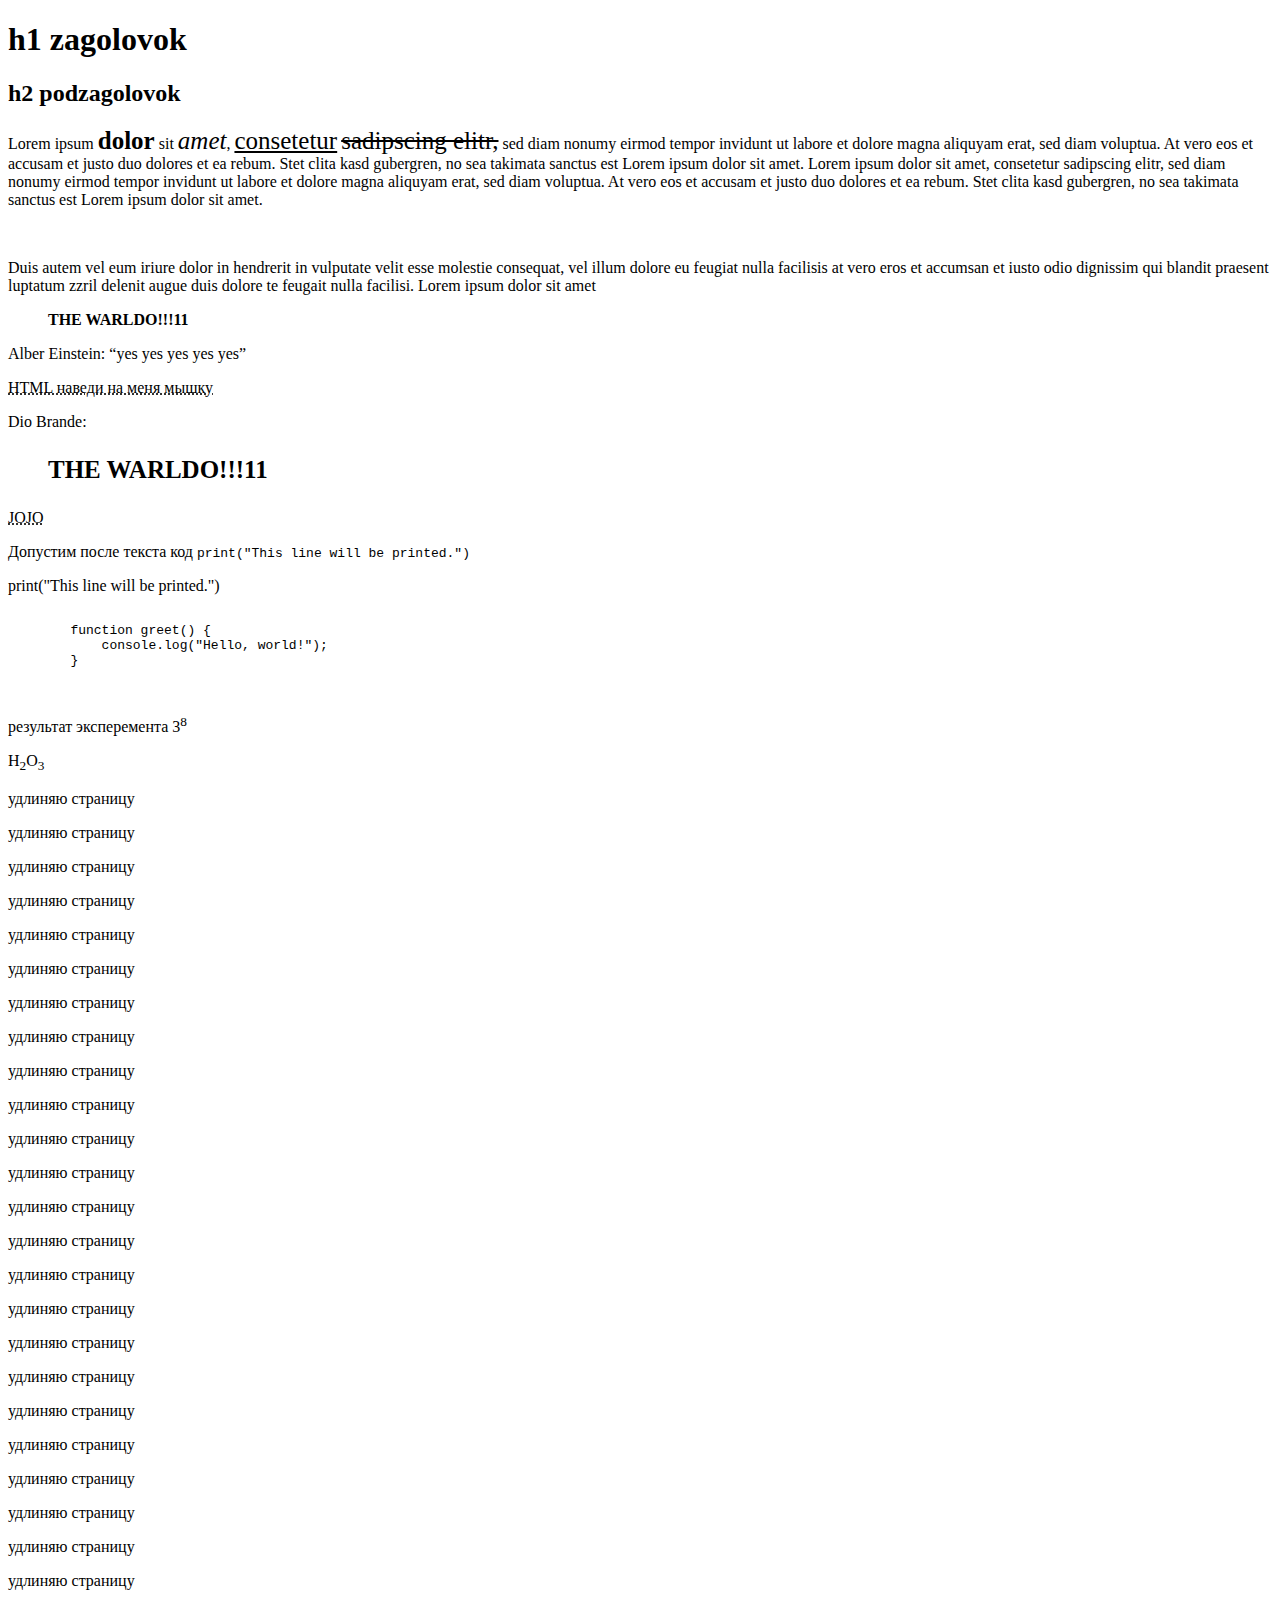
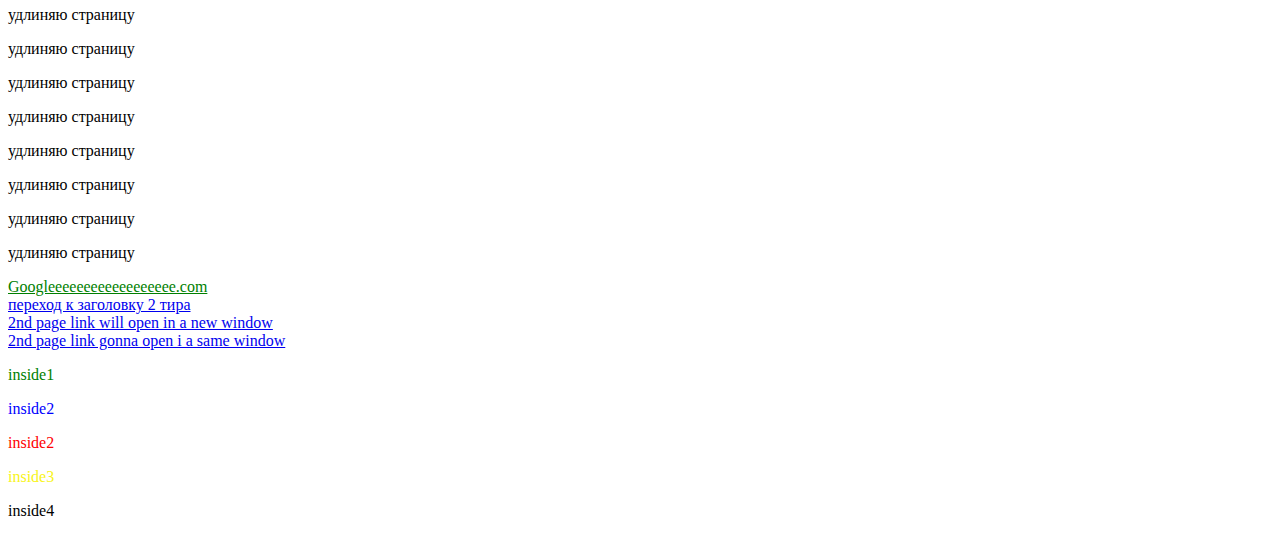
==== Heute Gelernt/day5/day-5.html @ ce262534 "latestremix" ====
<!DOCTYPE html>
<html lang="en">
<head>
    <meta charset="UTF-8">
    <meta name="viewport" content="width=device-width, initial-scale=1.0">
    <title>Document</title>
    <link rel="stylesheet" href="styles.css">
</head>
<body>
    <!--задание номер 1 и 2-->
    <h1>h1 zagolovok</h1>
    <h2 id="zagolovok2tier">h2 podzagolovok</h2>

    <p>Lorem ipsum <b style="font-size: 25px;">dolor</b> sit <em style="font-size: 25px;">amet</em>, <u style="font-size: 25px;">consetetur</u> <s style="font-size: 25px;">sadipscing elitr,</s> sed diam nonumy eirmod tempor invidunt ut labore et dolore magna aliquyam erat, sed diam voluptua. At vero eos et accusam et justo duo dolores et ea rebum. Stet clita kasd gubergren, no sea takimata sanctus est Lorem ipsum dolor sit amet. Lorem ipsum dolor sit amet, consetetur sadipscing elitr, sed diam nonumy eirmod tempor invidunt ut labore et dolore magna aliquyam erat, sed diam voluptua. At vero eos et accusam et justo duo dolores et ea rebum. Stet clita kasd gubergren, no sea takimata sanctus est Lorem ipsum dolor sit amet.</p><br>
    <p>Duis autem vel eum iriure dolor in hendrerit in vulputate velit esse molestie consequat, vel illum dolore eu feugiat nulla facilisis at vero eros et accumsan et iusto odio dignissim qui blandit praesent luptatum zzril delenit augue duis dolore te feugait nulla facilisi. Lorem ipsum dolor sit amet</p>
    <!-- <b> = <strong> <i> = <em> но ем и стронг будут подсвечиваться в поиске через условный гугл а б и и нет-->

    <blockquote><strong>THE WARLDO!!!11</strong></blockquote>
    <p>Alber Einstein: <q>yes yes yes yes yes</q></p>

    <code></code> <!--код выведется на страницу зачемто просто текстом-->
    <pre></pre> <!--тот же код выведется на страницу зачем то НО сохраняя пробелы ситаксические-->
    <abbr title="Hyper Text Markup Language">HTML наведи на меня мышку</abbr> <!--пояснение за сокращение-->
    

    <!--zadanije nomer3-->

    <p>Dio Brande:<blockquote style="font-size: 25px;"><strong>THE WARLDO!!!11</strong></blockquote></p>
    
    <abbr title="Bizare adventure of Joseph Jostar">JOJO</abbr>

    <p>Допустим после текста код <code>print("This line will be printed.")</code></p> print("This line will be printed.")<br>
    
    <pre>

        function greet() {
            console.log("Hello, world!");
        }

    </pre>
    
    <p>результат эксперемента 3<sup>8</sup></p>
    <p>H<sub>2</sub>O<sub>3</sub></p>


    <p>удлиняю страницу</p>
    <p>удлиняю страницу</p>
    <p>удлиняю страницу</p>
    <p>удлиняю страницу</p>
    <p>удлиняю страницу</p>
    <p>удлиняю страницу</p>
    <p>удлиняю страницу</p>
    <p>удлиняю страницу</p>
    <p>удлиняю страницу</p>
    <p>удлиняю страницу</p>
    <p>удлиняю страницу</p>
    <p>удлиняю страницу</p>
    <p>удлиняю страницу</p>
    <p>удлиняю страницу</p>
    <p>удлиняю страницу</p>
    <p>удлиняю страницу</p>
    <p>удлиняю страницу</p>
    <p>удлиняю страницу</p>
    <p>удлиняю страницу</p>
    <p>удлиняю страницу</p>
    <p>удлиняю страницу</p>
    <p>удлиняю страницу</p>
    <p>удлиняю страницу</p>
    <p>удлиняю страницу</p>
    <p>удлиняю страницу</p>
    <p>удлиняю страницу</p>
    <p>удлиняю страницу</p>
    <p>удлиняю страницу</p>
    <p>удлиняю страницу</p>
    <p>удлиняю страницу</p>
    <p>удлиняю страницу</p>
    <p>удлиняю страницу</p>


    <!--Externe link сыллка наружу-->
    <a href="https://www.google.com/" target="_blank" rel="noopener noreferrer"Externe Seite>Googleeeeeeeeeeeeeeeeee.com</a><br>
    <!--Anker Link ссылка внутри сайта-->
    <a href="#zagolovok2tier">переход к заголовку 2 тира</a><br>
    <!---->
    <a href="test1lebenslauf.html" target="_blank">2nd page link will open in a new window</a><br>
    <a href="test1lebenslauf.html">2nd page link gonna open i a same window</a><br>

    <div>

        <p>inside1</p>
        <p class="p2">inside2</p>

        <div class="d2">
            <p>inside2</p>
            <p id="preor">inside3</p>
            <p id="preor">inside4</p>

        </div>
        
    </div>




</html>
---- Heute Gelernt/day5/styles.css ----
div {
    color: green;
}

.p2 {
    color: blue;
}

.d2 {
    color: red;
}
#preor {
    color: rgb(248, 244, 25)
}

div div p:nth-child(3) {
    color: black !important;
}





a[href^="https://www.goo"] {
    color: green;
}

a[href$="gle.com"] {
    color: rgb(223, 2, 2);
}                  /*DLYA CHEGO ETO NADA*//*DLYA CHEGO ETO NADA*//*DLYA CHEGO ETO NADA*//*DLYA CHEGO ETO NADA*//*DLYA CHEGO ETO NADA*/
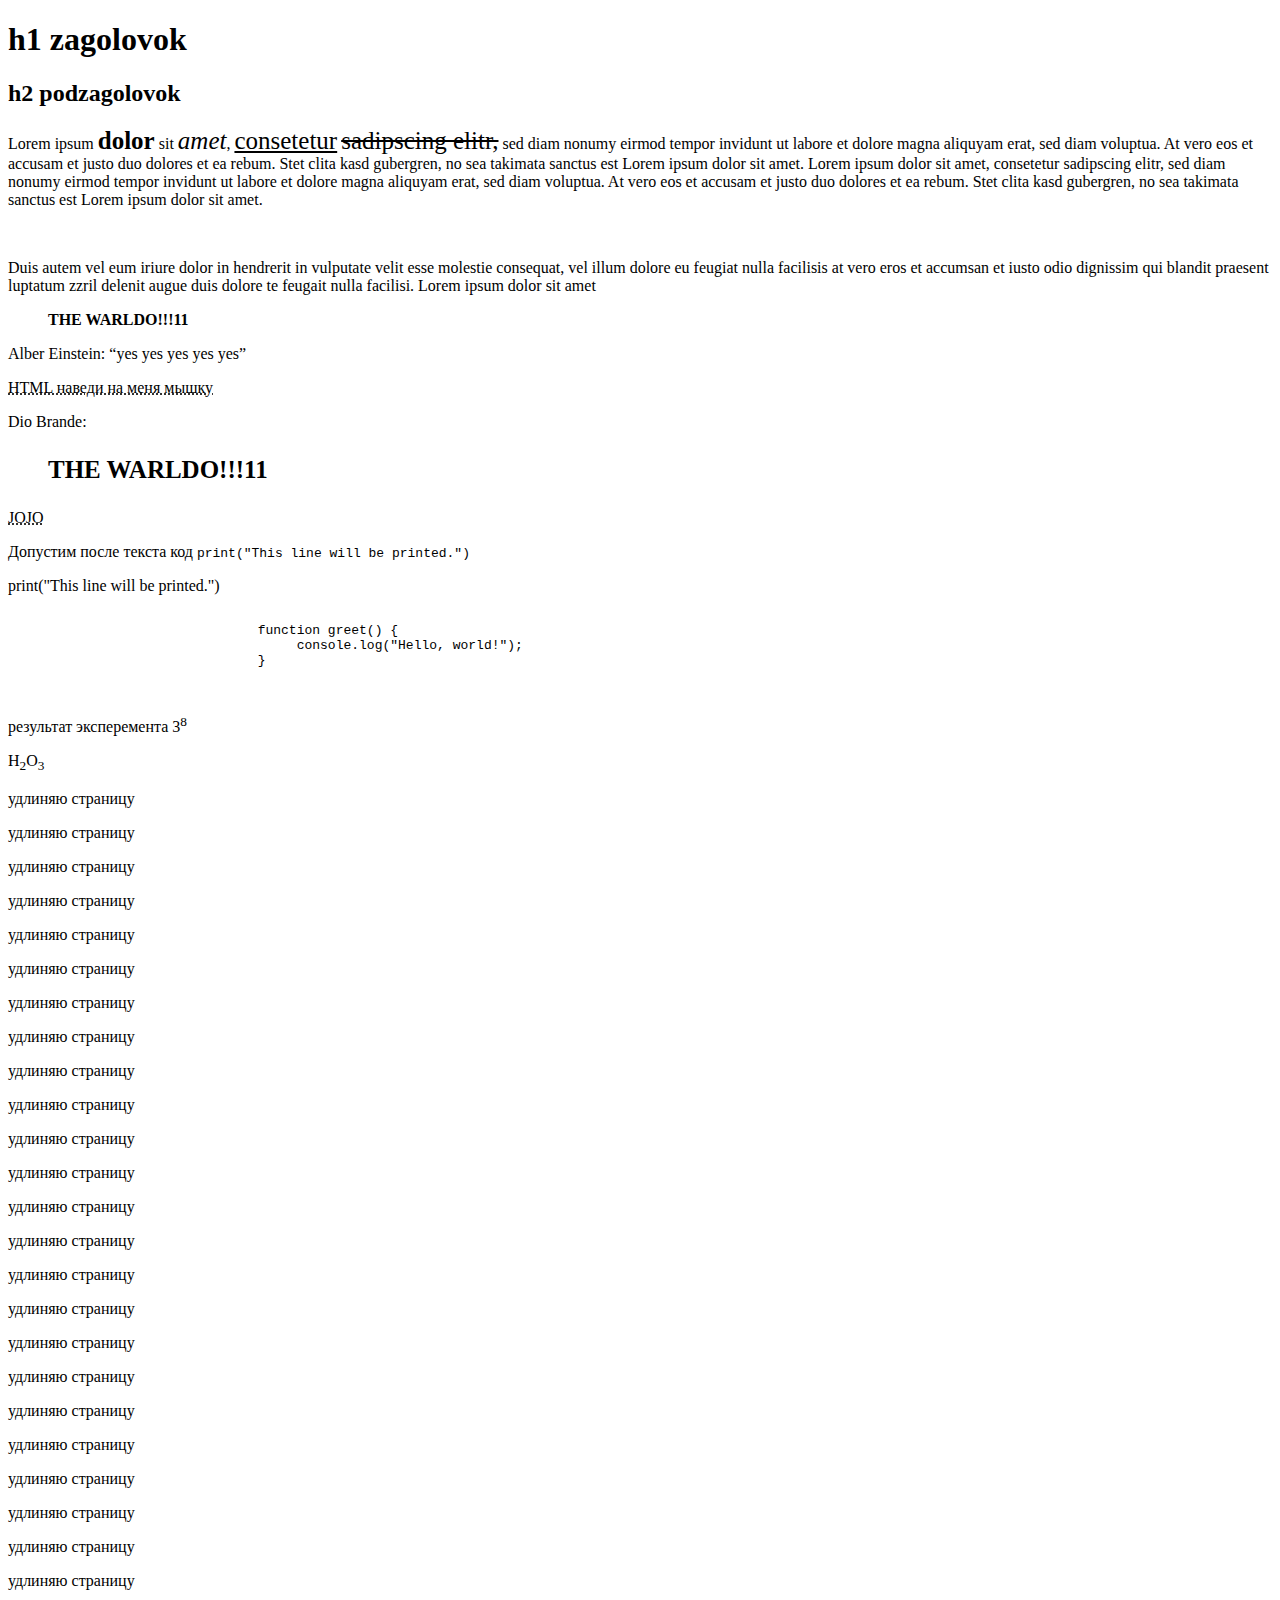
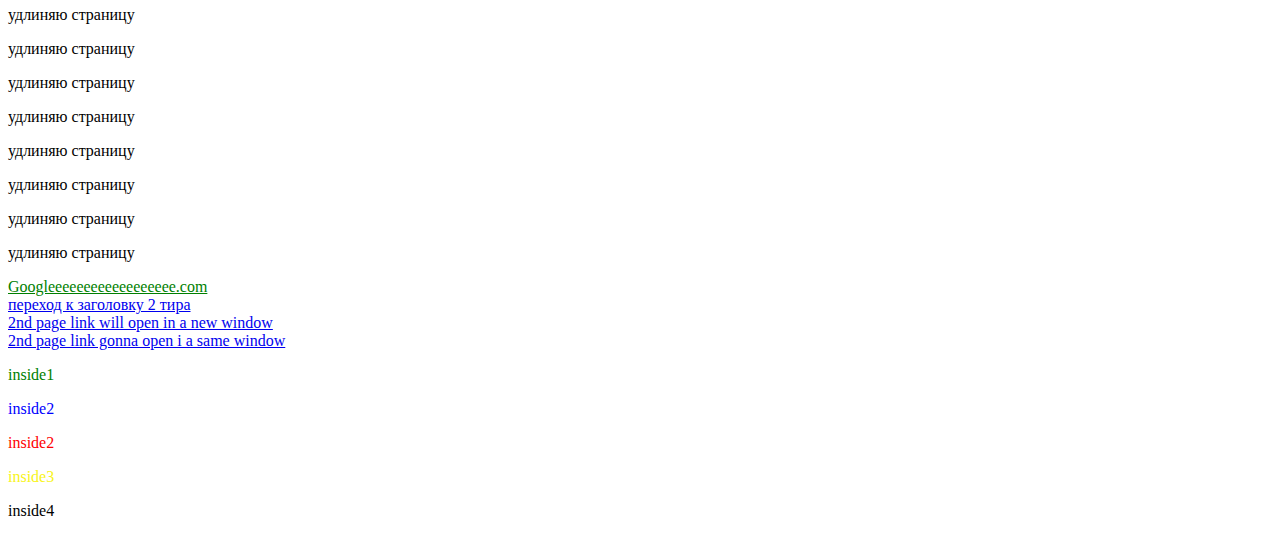
==== commit 0ce37df2: "heute5gelernt" ====
--- a/Heute Gelernt/day5/day-5.html
+++ b/Heute Gelernt/day5/day-5.html
@@ -33,9 +33,9 @@
     
     <pre>
 
-        function greet() {
-            console.log("Hello, world!");
-        }
+                                function greet() {
+                                     console.log("Hello, world!");
+                                }
 
     </pre>
     
@@ -78,12 +78,12 @@
 
 
     <!--Externe link сыллка наружу-->
-    <a href="https://www.google.com/" target="_blank" rel="noopener noreferrer"Externe Seite>Googleeeeeeeeeeeeeeeeee.com</a><br>
+    <a href="https://www.google.com/" target="_blank" rel="noopener noreferrer">Googleeeeeeeeeeeeeeeeee.com</a><br>
     <!--Anker Link ссылка внутри сайта-->
     <a href="#zagolovok2tier">переход к заголовку 2 тира</a><br>
     <!---->
-    <a href="test1lebenslauf.html" target="_blank">2nd page link will open in a new window</a><br>
-    <a href="test1lebenslauf.html">2nd page link gonna open i a same window</a><br>
+    <a href="test2ndpage.html" target="_blank">2nd page link will open in a new window</a><br>
+    <a href="test2ndpage.html">2nd page link gonna open i a same window</a><br>
 
     <div>
 
